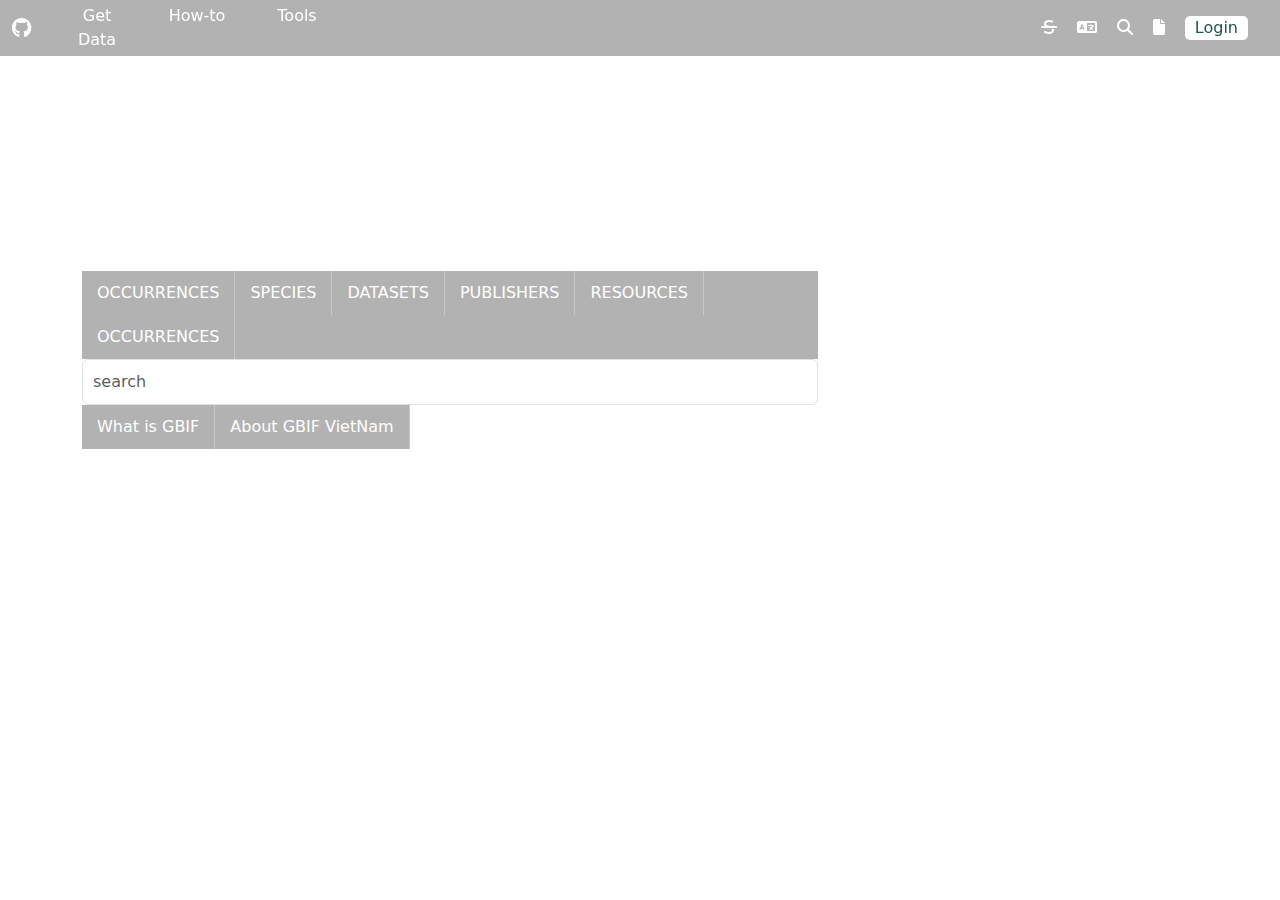
==== index.html @ f0f7f3b3 "textNodes" ====
<!DOCTYPE html>
<html lang="en">
  <head>
    <meta charset="UTF-8" />
    <meta name="viewport" content="width=device-width, initial-scale=1.0" />
    <link
      href="https://cdn.jsdelivr.net/npm/bootstrap@5.2.3/dist/css/bootstrap.min.css"
      rel="stylesheet"
    />
    <script src="https://cdn.jsdelivr.net/npm/bootstrap@5.2.3/dist/js/bootstrap.bundle.min.js"></script>
    <link rel="icon" href="path_to_icon.svg" type="image/svg+xml" />
    <link
      rel="stylesheet"
      href="https://cdnjs.cloudflare.com/ajax/libs/font-awesome/6.4.0/css/all.min.css"
    />
    <title>Menu</title>
    <style>
      .border_color {
        border-bottom: 2px solid #17594a !important;
        color: #17594a !important;
      }
      #login #login-tab,
      #login #register-tab {
        display: inline-block;
      }
      #login .card {
        border: none;
      }
      #login .card-body {
        width: 100%;
        padding-right: 0px;
        padding-left: 0px;
      }
      #login {
        border-radius: 5px;
        padding: 10px 20px;
      }
      #login ul {
        padding-top: 15px;
        border-bottom: 1px solid #ada1a1;
      }
      #login label {
        font-size: 13px;
      }
      #login input {
        margin: 15px 0px;
        width: 100%;
        padding: 10px 0px 0px 0px;
        font-size: 13px;
        border: none;
        border-bottom: 1px solid #333;
        outline: none;
      }
      #login button {
        margin-top: 15px;
      }
      .hidden {
        display: none;
      }
      .d-block {
        display: block;
      }
      body {
        position: relative;
      }
      .mainMenu__childItem {
        display: none;
      }
      ul {
        margin: 0;
        padding: 0;
        list-style: none;
      }
      a {
        text-decoration: none;
        color: #fff;
      }
      .wp {
        max-height: 56px;
        background-color: rgb(0, 0, 0, 0.1);
      }
      .wp:hover {
        background-color: rgb(0, 0, 0, 0.3);
      }
      ul .mainMenu__columns.activee ul {
        display: block;
      }
      .mainMenu__childItem {
        padding: 15px;
        color: #333;
        width: 200px;
        border-right: 1px solid #d6c0c0;
      }
      ul .mainMenu__columns {
        padding: 15px 15px;
        position: relative;
        color: #fff;
      }
      ul .mainMenu__columns ul li a {
        color: #333;
      }
      ul .mainMenu__columns ul li {
        padding: 5px 0px;
      }
      nav.childnav {
        display: flex;
        position: absolute;
        background-color: rgb(246, 249, 251);
        top: 56px;
        left: 0px;
      }
      #header {
        background-image: url('https://d1hjkbq40fs2x4.cloudfront.net/2017-08-21/files/landscape-photography_1645.jpg');
        height: 100vh;
        background-repeat: no-repeat;
        background-size: cover;
      }
      #login {
        background-color: #fff;
      }
      .menu_title {
        font-size: 13px;
        color: rgb(0, 0, 0, 0.4);
        margin-bottom: 20px;
      }
      .color_orage {
        background-color: #213363;
      }
      nav.wp {
        position: relative;
        width: 100%;
        top: 0;
        position: fixed;
      }
      #form_langue {
        position: absolute;
        right: 15px;
        width: 300px;
        background-color: #fff;
        top: 56px;
      }
      label a {
        display: inline-block;
        padding: 10px 15px;
        border-right: 1px solid rgba(255, 255, 255, 0.3);
      }
      .text-red {
        font-size: 14px;
        font-style: italic;
        color: red;
      }
      #input {
        padding: 15px;
      }
    </style>
  </head>
  <body>
    <div id="wrapper"></div>
    <script src="https://ajax.googleapis.com/ajax/libs/jquery/3.5.1/jquery.min.js"></script>
    <script src="./main.js"></script>
  </body>
</html>
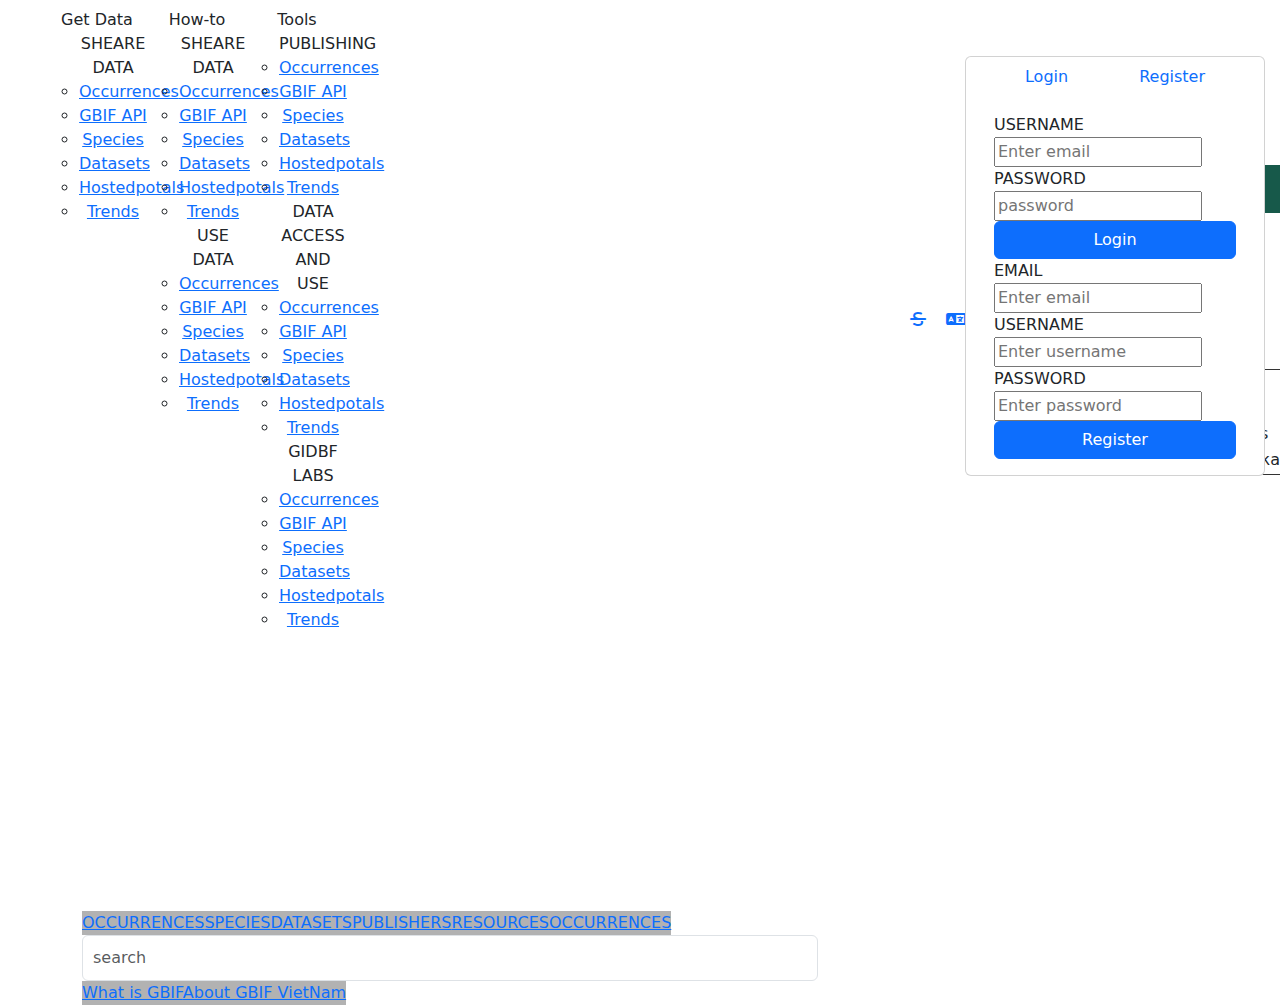
==== commit e4b2d130: "Update index.html" ====
--- a/index.html
+++ b/index.html
@@ -14,145 +14,6 @@
       href="https://cdnjs.cloudflare.com/ajax/libs/font-awesome/6.4.0/css/all.min.css"
     />
     <title>Menu</title>
-    <style>
-      .border_color {
-        border-bottom: 2px solid #17594a !important;
-        color: #17594a !important;
-      }
-      #login #login-tab,
-      #login #register-tab {
-        display: inline-block;
-      }
-      #login .card {
-        border: none;
-      }
-      #login .card-body {
-        width: 100%;
-        padding-right: 0px;
-        padding-left: 0px;
-      }
-      #login {
-        border-radius: 5px;
-        padding: 10px 20px;
-      }
-      #login ul {
-        padding-top: 15px;
-        border-bottom: 1px solid #ada1a1;
-      }
-      #login label {
-        font-size: 13px;
-      }
-      #login input {
-        margin: 15px 0px;
-        width: 100%;
-        padding: 10px 0px 0px 0px;
-        font-size: 13px;
-        border: none;
-        border-bottom: 1px solid #333;
-        outline: none;
-      }
-      #login button {
-        margin-top: 15px;
-      }
-      .hidden {
-        display: none;
-      }
-      .d-block {
-        display: block;
-      }
-      body {
-        position: relative;
-      }
-      .mainMenu__childItem {
-        display: none;
-      }
-      ul {
-        margin: 0;
-        padding: 0;
-        list-style: none;
-      }
-      a {
-        text-decoration: none;
-        color: #fff;
-      }
-      .wp {
-        max-height: 56px;
-        background-color: rgb(0, 0, 0, 0.1);
-      }
-      .wp:hover {
-        background-color: rgb(0, 0, 0, 0.3);
-      }
-      ul .mainMenu__columns.activee ul {
-        display: block;
-      }
-      .mainMenu__childItem {
-        padding: 15px;
-        color: #333;
-        width: 200px;
-        border-right: 1px solid #d6c0c0;
-      }
-      ul .mainMenu__columns {
-        padding: 15px 15px;
-        position: relative;
-        color: #fff;
-      }
-      ul .mainMenu__columns ul li a {
-        color: #333;
-      }
-      ul .mainMenu__columns ul li {
-        padding: 5px 0px;
-      }
-      nav.childnav {
-        display: flex;
-        position: absolute;
-        background-color: rgb(246, 249, 251);
-        top: 56px;
-        left: 0px;
-      }
-      #header {
-        background-image: url('https://d1hjkbq40fs2x4.cloudfront.net/2017-08-21/files/landscape-photography_1645.jpg');
-        height: 100vh;
-        background-repeat: no-repeat;
-        background-size: cover;
-      }
-      #login {
-        background-color: #fff;
-      }
-      .menu_title {
-        font-size: 13px;
-        color: rgb(0, 0, 0, 0.4);
-        margin-bottom: 20px;
-      }
-      .color_orage {
-        background-color: #213363;
-      }
-      nav.wp {
-        position: relative;
-        width: 100%;
-        top: 0;
-        position: fixed;
-      }
-      #form_langue {
-        position: absolute;
-        right: 15px;
-        width: 300px;
-        background-color: #fff;
-        top: 56px;
-      }
-      label a {
-        display: inline-block;
-        padding: 10px 15px;
-        border-right: 1px solid rgba(255, 255, 255, 0.3);
-      }
-      .text-red {
-        font-size: 14px;
-        font-style: italic;
-        color: red;
-      }
-      #input {
-        padding: 15px;
-      }
-    </style>
   </head>
   <body>
     <div id="wrapper"></div>
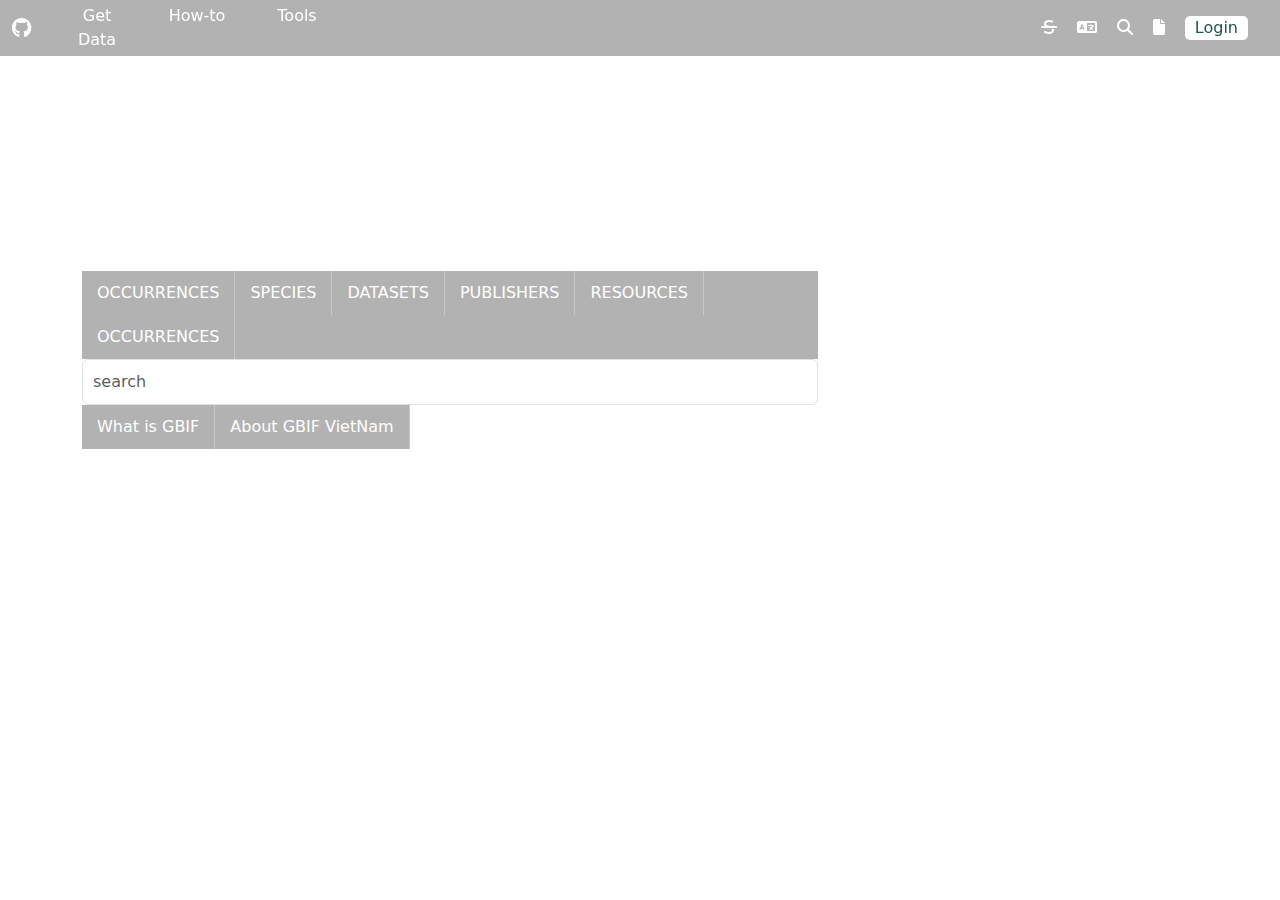
==== commit 02f7bde0: "Update index.html" ====
--- a/index.html
+++ b/index.html
@@ -9,6 +9,7 @@
     />
     <script src="https://cdn.jsdelivr.net/npm/bootstrap@5.2.3/dist/js/bootstrap.bundle.min.js"></script>
     <link rel="icon" href="path_to_icon.svg" type="image/svg+xml" />
+    <link rel="stylesheet" href="index.css" />
     <link
       rel="stylesheet"
       href="https://cdnjs.cloudflare.com/ajax/libs/font-awesome/6.4.0/css/all.min.css"
--- a/index.css
+++ b/index.css
@@ -0,0 +1,168 @@
+.border_color {
+    border-bottom: 2px solid #17594a !important;
+    color: #17594a !important;
+}
+
+#login #login-tab,
+#login #register-tab {
+    display: inline-block;
+}
+
+#login .card {
+    border: none;
+}
+
+#login .card-body {
+    width: 100%;
+    padding-right: 0px;
+    padding-left: 0px;
+}
+
+#login {
+    border-radius: 5px;
+    padding: 10px 20px;
+}
+
+#login ul {
+    padding-top: 15px;
+    border-bottom: 1px solid #ada1a1;
+}
+
+#login label {
+    font-size: 13px;
+}
+
+#login input {
+    margin: 15px 0px;
+    width: 100%;
+    padding: 10px 0px 0px 0px;
+    font-size: 13px;
+    border: none;
+    border-bottom: 1px solid #333;
+    outline: none;
+}
+
+#login button {
+    margin-top: 15px;
+}
+
+.hidden {
+    display: none;
+}
+
+.d-block {
+    display: block;
+}
+
+body {
+    position: relative;
+}
+
+.mainMenu__childItem {
+    display: none;
+}
+
+ul {
+    margin: 0;
+    padding: 0;
+    list-style: none;
+}
+
+a {
+    text-decoration: none;
+    color: #fff;
+}
+
+.wp {
+    max-height: 56px;
+    background-color: rgb(0, 0, 0, 0.1);
+}
+
+.wp:hover {
+    background-color: rgb(0, 0, 0, 0.3);
+}
+
+ul .mainMenu__columns.activee ul {
+    display: block;
+}
+
+.mainMenu__childItem {
+    padding: 15px;
+    color: #333;
+    width: 200px;
+    border-right: 1px solid #d6c0c0;
+}
+
+ul .mainMenu__columns {
+    padding: 15px 15px;
+    position: relative;
+    color: #fff;
+}
+
+ul .mainMenu__columns ul li a {
+    color: #333;
+}
+
+ul .mainMenu__columns ul li {
+    padding: 5px 0px;
+}
+
+nav.childnav {
+    display: flex;
+    position: absolute;
+    background-color: rgb(246, 249, 251);
+    top: 56px;
+    left: 0px;
+}
+
+#header {
+    background-image: url('https://d1hjkbq40fs2x4.cloudfront.net/2017-08-21/files/landscape-photography_1645.jpg');
+    height: 100vh;
+    background-repeat: no-repeat;
+    background-size: cover;
+}
+
+#login {
+    background-color: #fff;
+}
+
+.menu_title {
+    font-size: 13px;
+    color: rgb(0, 0, 0, 0.4);
+    margin-bottom: 20px;
+}
+
+.color_orage {
+    background-color: #213363;
+}
+
+nav.wp {
+    position: relative;
+    width: 100%;
+    top: 0;
+    position: fixed;
+}
+
+#form_langue {
+    position: absolute;
+    right: 15px;
+    width: 300px;
+    background-color: #fff;
+    top: 56px;
+}
+
+label a {
+    display: inline-block;
+    padding: 10px 15px;
+    border-right: 1px solid rgba(255, 255, 255, 0.3);
+}
+
+.text-red {
+    font-size: 14px;
+    font-style: italic;
+    color: red;
+}
+
+#input {
+    padding: 15px;
+}